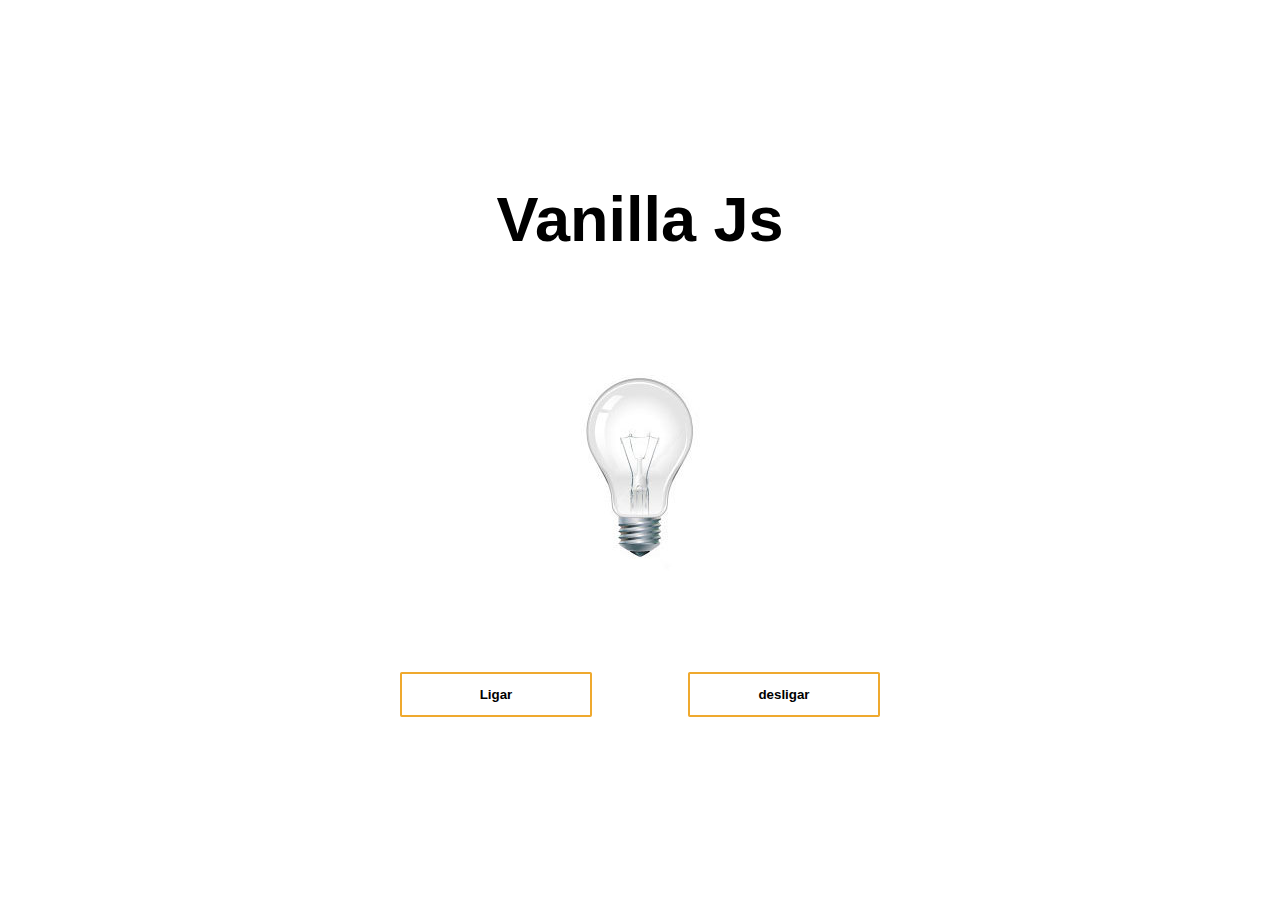
==== lampada/index.html @ 3c3ba84e "Projeto Lâmpada" ====
<!DOCTYPE html>
<html lang="pt-br">
<head>
    <meta charset="UTF-8">
    <meta http-equiv="X-UA-Compatible" content="IE=edge">
    <meta name="viewport" content="width=device-width, initial-scale=1.0">
    <title>Document</title>
    <link rel="stylesheet" href="index.css">
</head>
<body>
    <main>
        <header>
            <h1>Vanilla Js</h1>
        </header>
        <div>
            <img src="img/desligada.jpg" alt="Lampada Desligada" id="lamp">
        </div>
        <div class="botoes">
            <button id="ligar">Ligar</button>
            <button id="desligar">desligar</button>
        </div>
    </main>
    <script src="index.js"></script>
</body>
</html>
---- lampada/index.css ----
*{
    padding: 0;
    margin: 0;
    border: 0;
    font-family: sans-serif;
}

body{
    width: 100%;
    height: 100vh;
    display: flex;
    align-items: center;
}

main{
    width: 45%;
    height: 70vh;
    margin: auto;
    display: flex;
    flex-direction: column;
    justify-content: space-around;
    align-items: center;
}
h1{
    font-size: 7vh;
}

.botoes{
    width: 100%;
    display: flex;
    justify-content: space-around;
    align-items: center;
}

.botoes button{
    width: 15vw;
    height: 5vh;
    border: 0.3vh solid #EFA92E;
    border-radius: 0.2vh;
    background-color: transparent;
    cursor: pointer;
    font-weight: 600;
}

.botoes button:hover{
    transition: all .54s ease-in-out;
    background: #EFA92E;
    color: #fff;
}
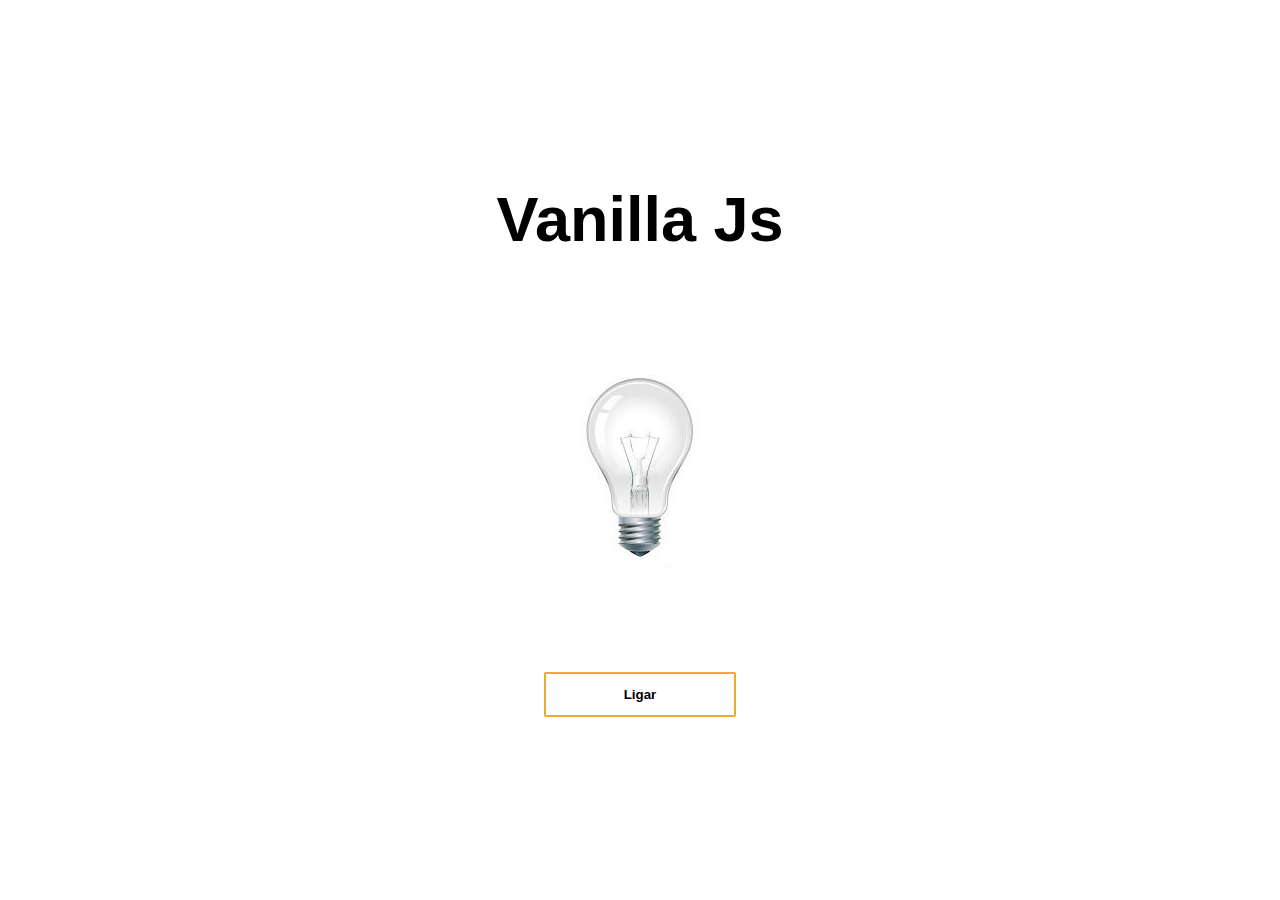
==== commit 9854dceb: "Botão automatico, entende em qual estado a lampada está e com os clicks muda conforme e necessidade " ====
--- a/lampada/index.html
+++ b/lampada/index.html
@@ -16,8 +16,7 @@
             <img src="img/desligada.jpg" alt="Lampada Desligada" id="lamp">
         </div>
         <div class="botoes">
-            <button id="ligar">Ligar</button>
-            <button id="desligar">desligar</button>
+            <button id="ligadesliga">Ligar</button>
         </div>
     </main>
     <script src="index.js"></script>
